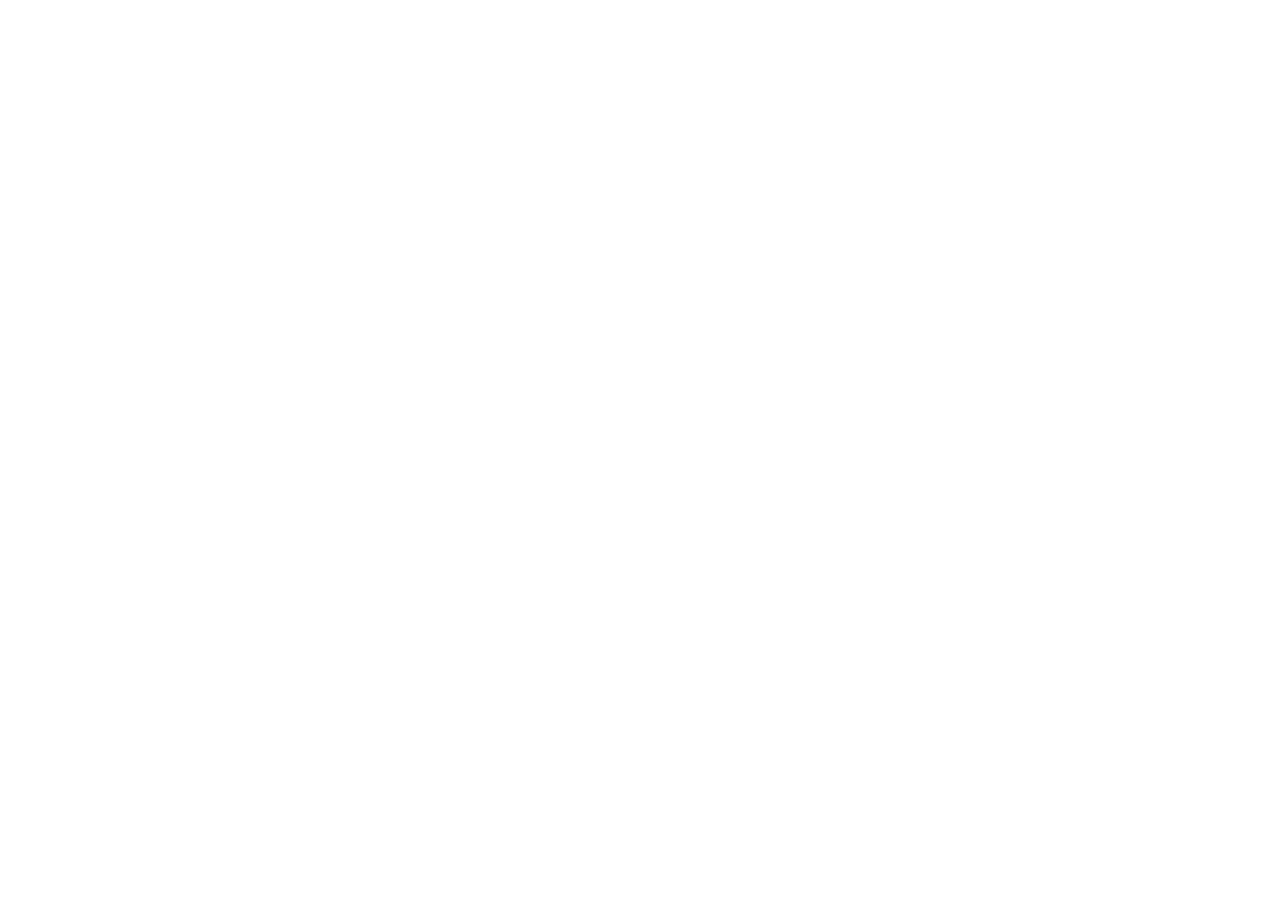
==== contact_us.html @ 53a6cc9e "Add files via upload" ====
<!DOCTYPE html>
<html lang="en">
<head>
    <meta charset="UTF-8">
    <meta name="viewport" content="width=device-width, initial-scale=1.0">
    <title>Contact</title>
</head>
<body>
    
</body>
</html>
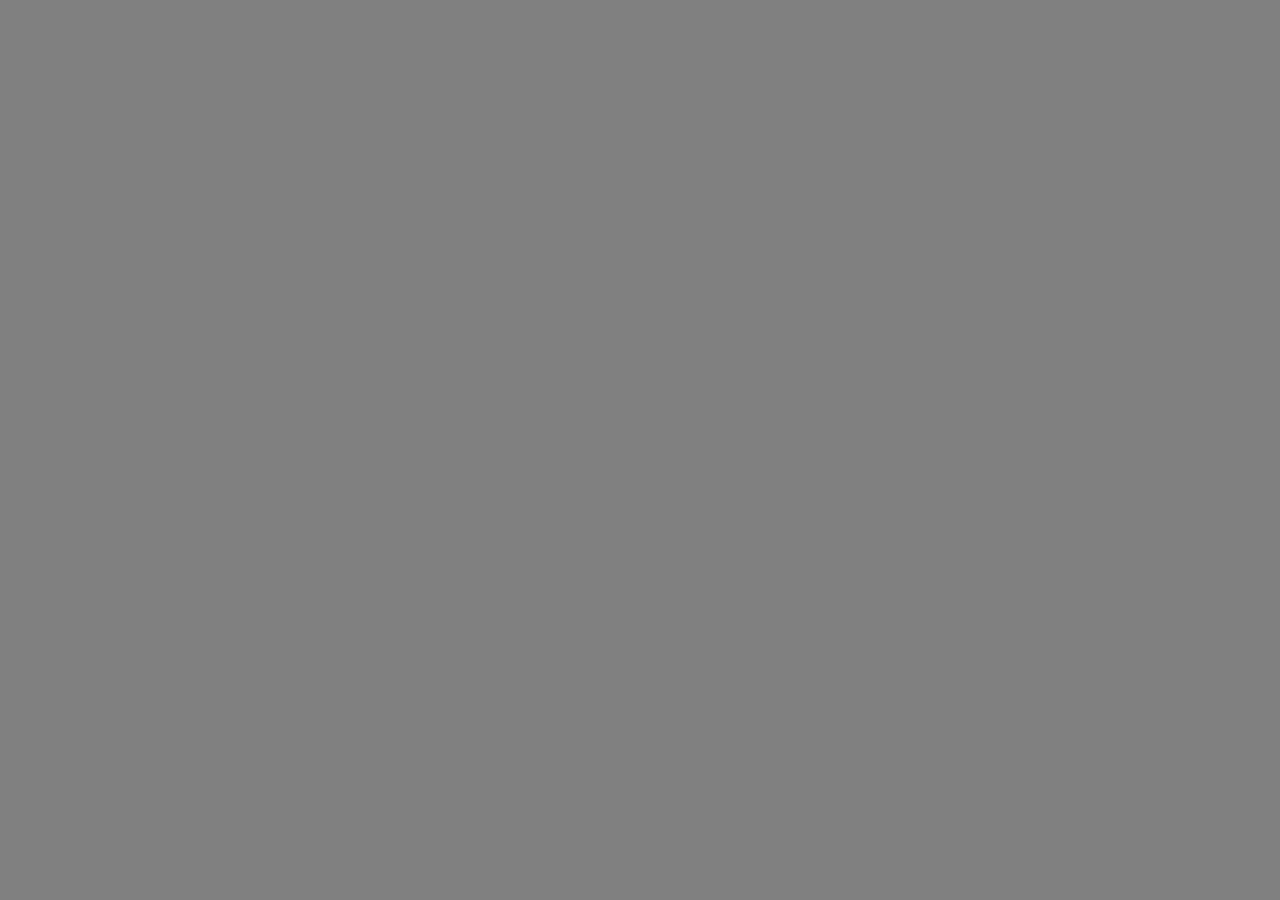
==== commit e8dd97e0: "Update contact_us.html" ====
--- a/contact_us.html
+++ b/contact_us.html
@@ -3,9 +3,10 @@
 <head>
     <meta charset="UTF-8">
     <meta name="viewport" content="width=device-width, initial-scale=1.0">
+    <link rel="stylesheet" type="text/css" href="css/main.css">
     <title>Contact</title>
 </head>
 <body>
     
 </body>
-</html>+</html>
--- a/css/main.css
+++ b/css/main.css
@@ -0,0 +1,29 @@
+body{
+    background-color:gray;
+    margin-left: 10%;
+    margin-right: 10%;
+    text-emphasis-color: rgb(255, 255, 255);
+
+
+}
+
+.photo{
+    display: block;
+    width: 170px;
+    height: 210px;
+    align-content: right;
+    border-radius: 60%;
+}
+
+.head{
+    padding-left: 20%;
+    padding-bottom: -200px;
+}
+
+button{
+    background-color: aquamarine;
+    border-radius: 20px;
+    width: 20%;
+    height: 40px;
+    align-self: center;
+}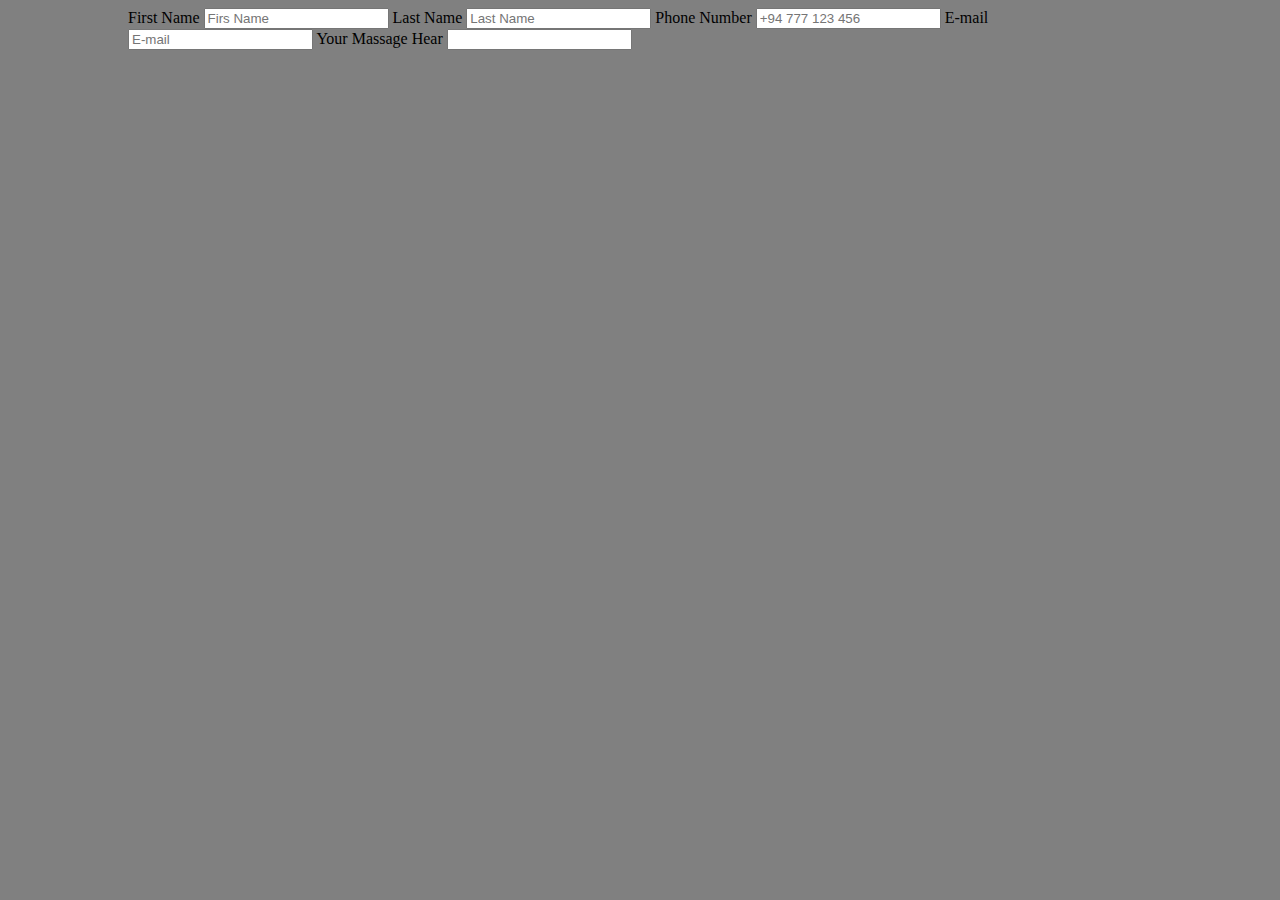
==== commit 7003e576: "Update contact_us.html" ====
--- a/contact_us.html
+++ b/contact_us.html
@@ -7,6 +7,24 @@
     <title>Contact</title>
 </head>
 <body>
-    
+    <div class="contact">
+    <form>
+        <label>First Name </label>
+        <input type="text" placeholder="Firs Name" class="fname"/>
+
+        <label>Last Name </label>
+        <input type="text" placeholder="Last Name" class="lname"/>
+
+        <label>Phone Number</label>
+        <input type="number" placeholder="+94 777 123 456" class="phone"/>
+
+        <label>E-mail </label>
+        <input type="email" placeholder="E-mail" class="mail"/>
+
+        <label>Your Massage Hear</label>
+        <input type="text-area" <class="massage"/>
+
+    </div>    
+    </form>
 </body>
 </html>
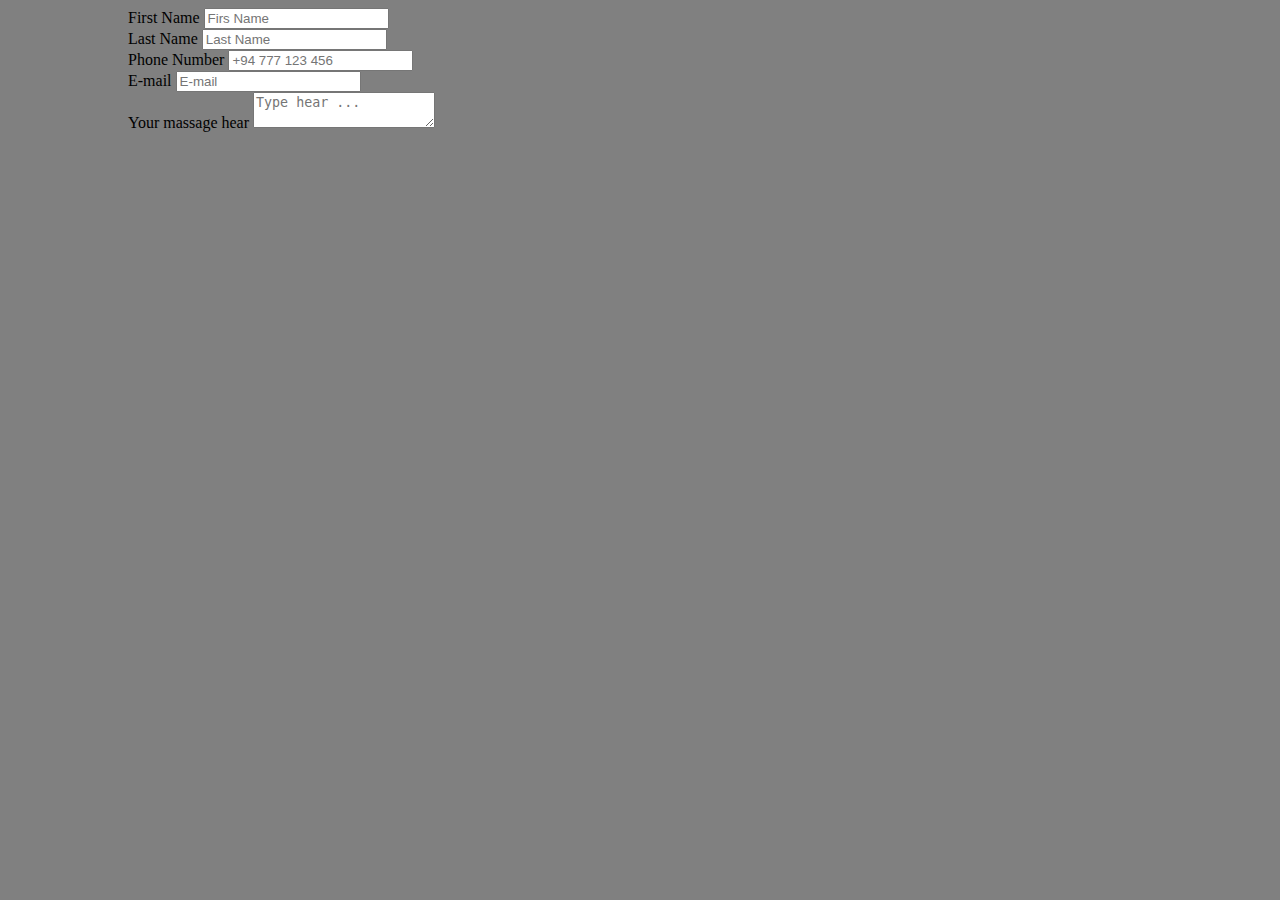
==== commit 6a41978b: "Update contact_us.html" ====
--- a/contact_us.html
+++ b/contact_us.html
@@ -9,21 +9,30 @@
 <body>
     <div class="contact">
     <form>
+        <div>
         <label>First Name </label>
         <input type="text" placeholder="Firs Name" class="fname"/>
+        </div>
 
+        <div>
         <label>Last Name </label>
         <input type="text" placeholder="Last Name" class="lname"/>
+        </div>
 
+        <div>
         <label>Phone Number</label>
         <input type="number" placeholder="+94 777 123 456" class="phone"/>
+        </div>
 
+        <div>
         <label>E-mail </label>
         <input type="email" placeholder="E-mail" class="mail"/>
+        </div>
 
-        <label>Your Massage Hear</label>
-        <input type="text-area" <class="massage"/>
-
+        <div>
+        <label>Your massage hear</label>
+        <textarea clss="massagw" placeholder="Type hear ..."></textarea>
+        </div>
     </div>    
     </form>
 </body>
--- a/css/main.css
+++ b/css/main.css
@@ -26,4 +26,13 @@
     width: 20%;
     height: 40px;
     align-self: center;
-}+}
+
+.cantact{
+    margine:10%;
+    color:sky_bule;
+    position:relative;
+    width:600px;
+    height:800px;
+    
+}
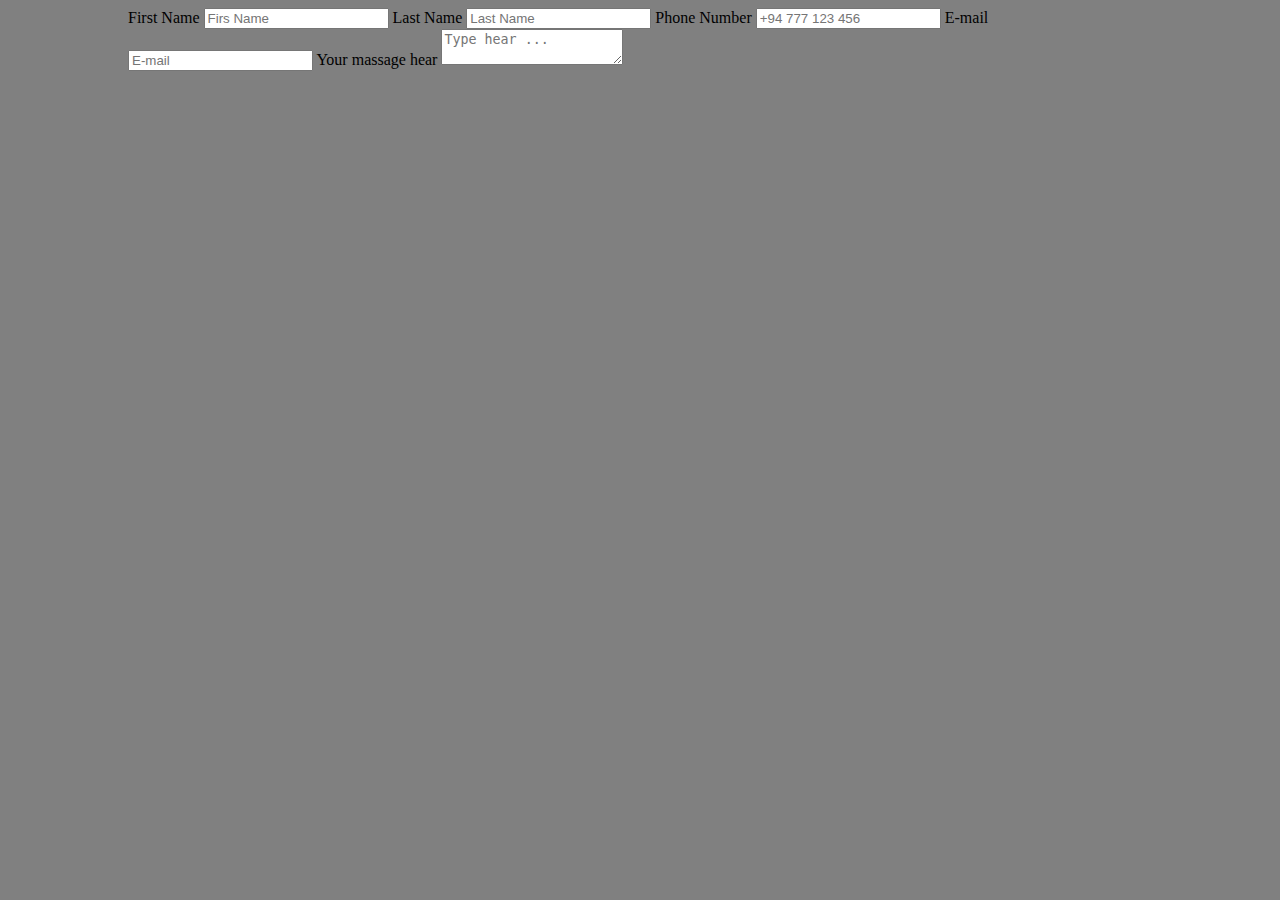
==== commit 5720db11: "Update contact_us.html" ====
--- a/contact_us.html
+++ b/contact_us.html
@@ -9,31 +9,32 @@
 <body>
     <div class="contact">
     <form>
-        <div>
+        
         <label>First Name </label>
         <input type="text" placeholder="Firs Name" class="fname"/>
-        </div>
+        
 
-        <div>
+        
         <label>Last Name </label>
         <input type="text" placeholder="Last Name" class="lname"/>
-        </div>
+        
 
-        <div>
+        
         <label>Phone Number</label>
         <input type="number" placeholder="+94 777 123 456" class="phone"/>
-        </div>
+       
 
-        <div>
+        
         <label>E-mail </label>
         <input type="email" placeholder="E-mail" class="mail"/>
-        </div>
+        
 
-        <div>
+        
         <label>Your massage hear</label>
         <textarea clss="massagw" placeholder="Type hear ..."></textarea>
-        </div>
-    </div>    
+        
+        
     </form>
+    </div>
 </body>
 </html>
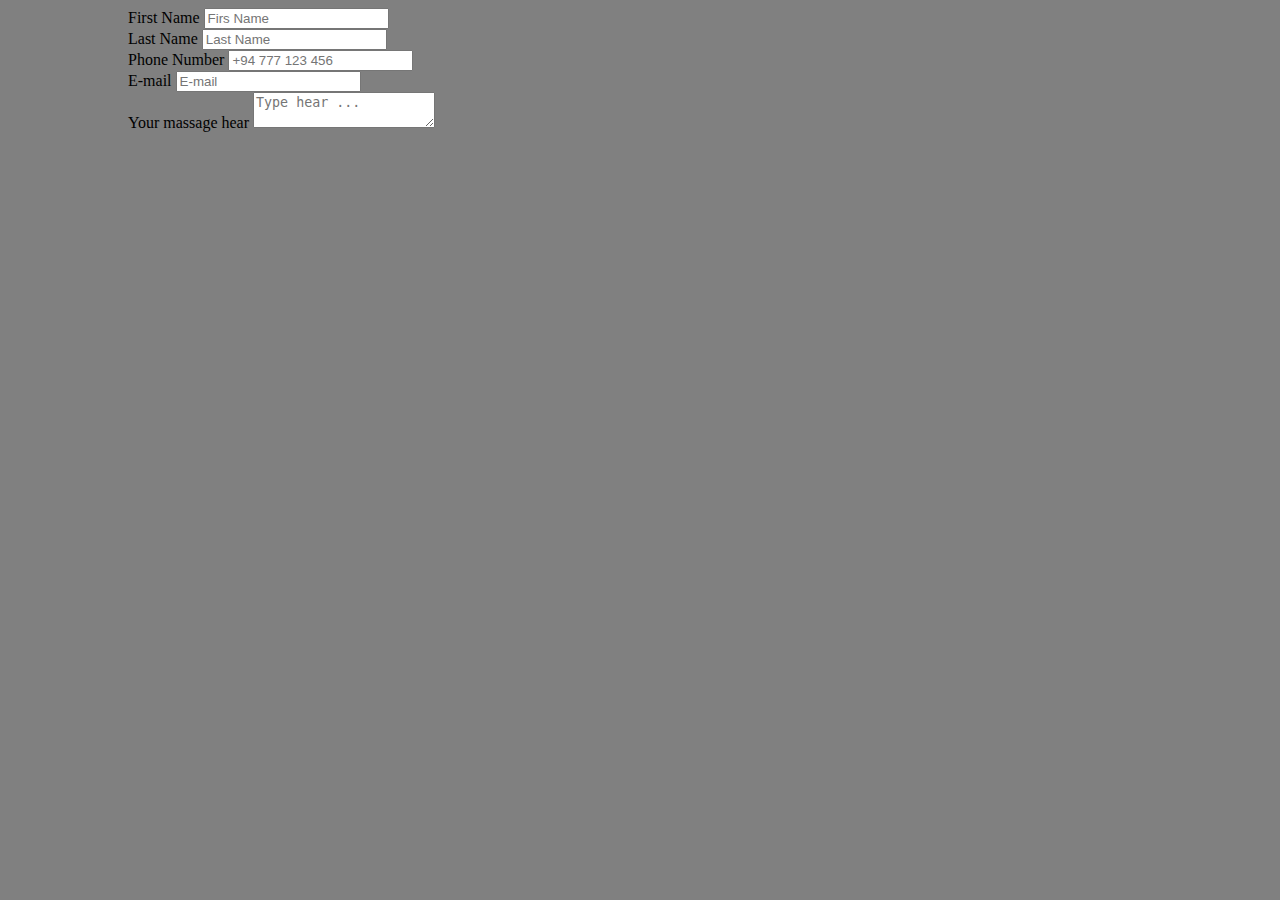
==== commit 22fecc5f: "Update contact_us.html" ====
--- a/contact_us.html
+++ b/contact_us.html
@@ -9,30 +9,30 @@
 <body>
     <div class="contact">
     <form>
-        
+    <div>
         <label>First Name </label>
         <input type="text" placeholder="Firs Name" class="fname"/>
-        
+    </div>
 
-        
+    <div>
         <label>Last Name </label>
         <input type="text" placeholder="Last Name" class="lname"/>
-        
+    </div>
 
-        
+    <div>
         <label>Phone Number</label>
         <input type="number" placeholder="+94 777 123 456" class="phone"/>
-       
+    </div>
 
-        
+    <div>
         <label>E-mail </label>
         <input type="email" placeholder="E-mail" class="mail"/>
-        
+    </div>    
 
-        
+    <div>
         <label>Your massage hear</label>
         <textarea clss="massagw" placeholder="Type hear ..."></textarea>
-        
+    </div>
         
     </form>
     </div>
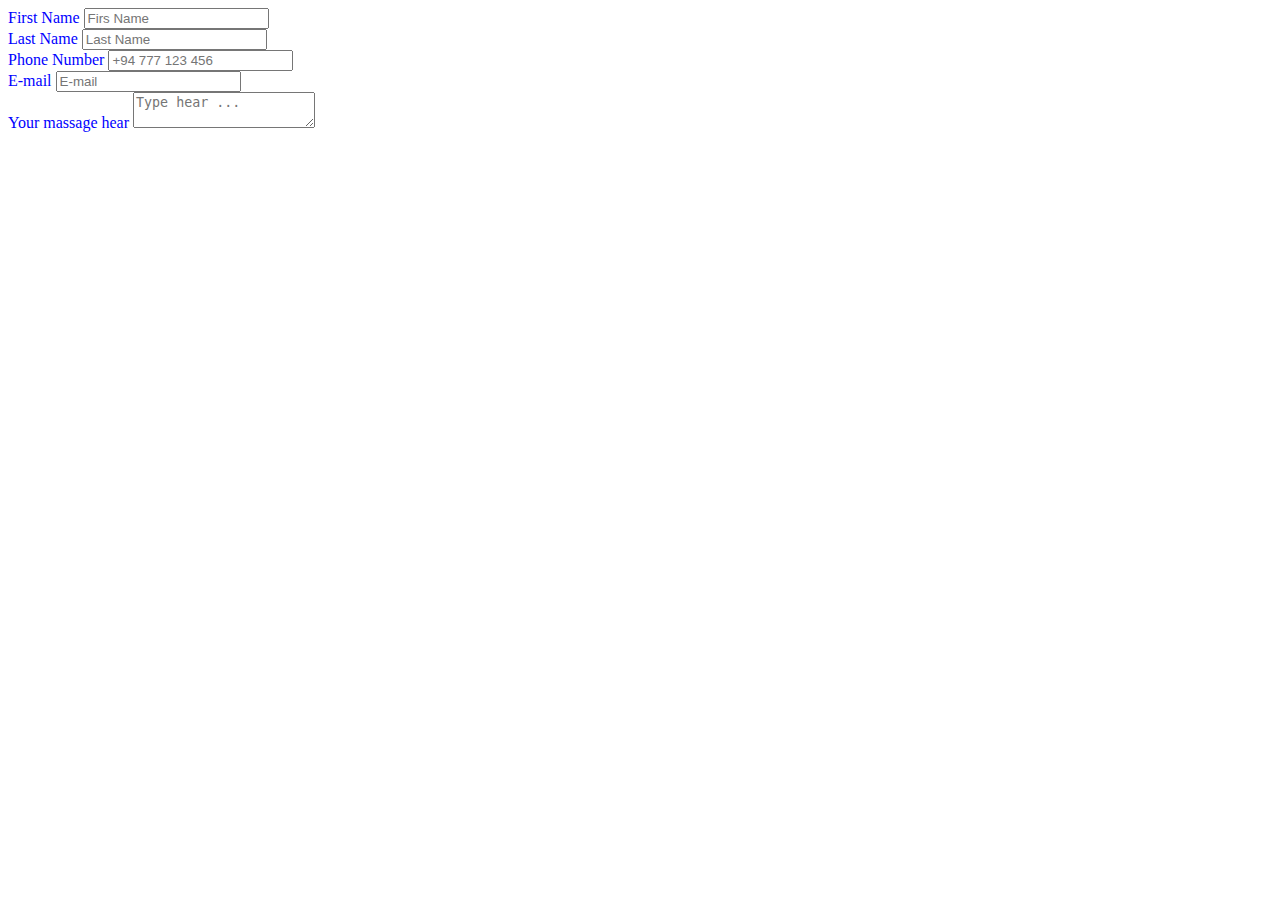
==== commit 1d1da337: "Update contact_us.html" ====
--- a/contact_us.html
+++ b/contact_us.html
@@ -3,7 +3,7 @@
 <head>
     <meta charset="UTF-8">
     <meta name="viewport" content="width=device-width, initial-scale=1.0">
-    <link rel="stylesheet" type="text/css" href="css/main.css">
+    <link rel="stylesheet" type="text/css" href="css/contact.css">
     <title>Contact</title>
 </head>
 <body>
--- a/css/contact.css
+++ b/css/contact.css
@@ -0,0 +1,5 @@
+.contact{
+  positions:absalute;
+  color:blue;
+  
+}
